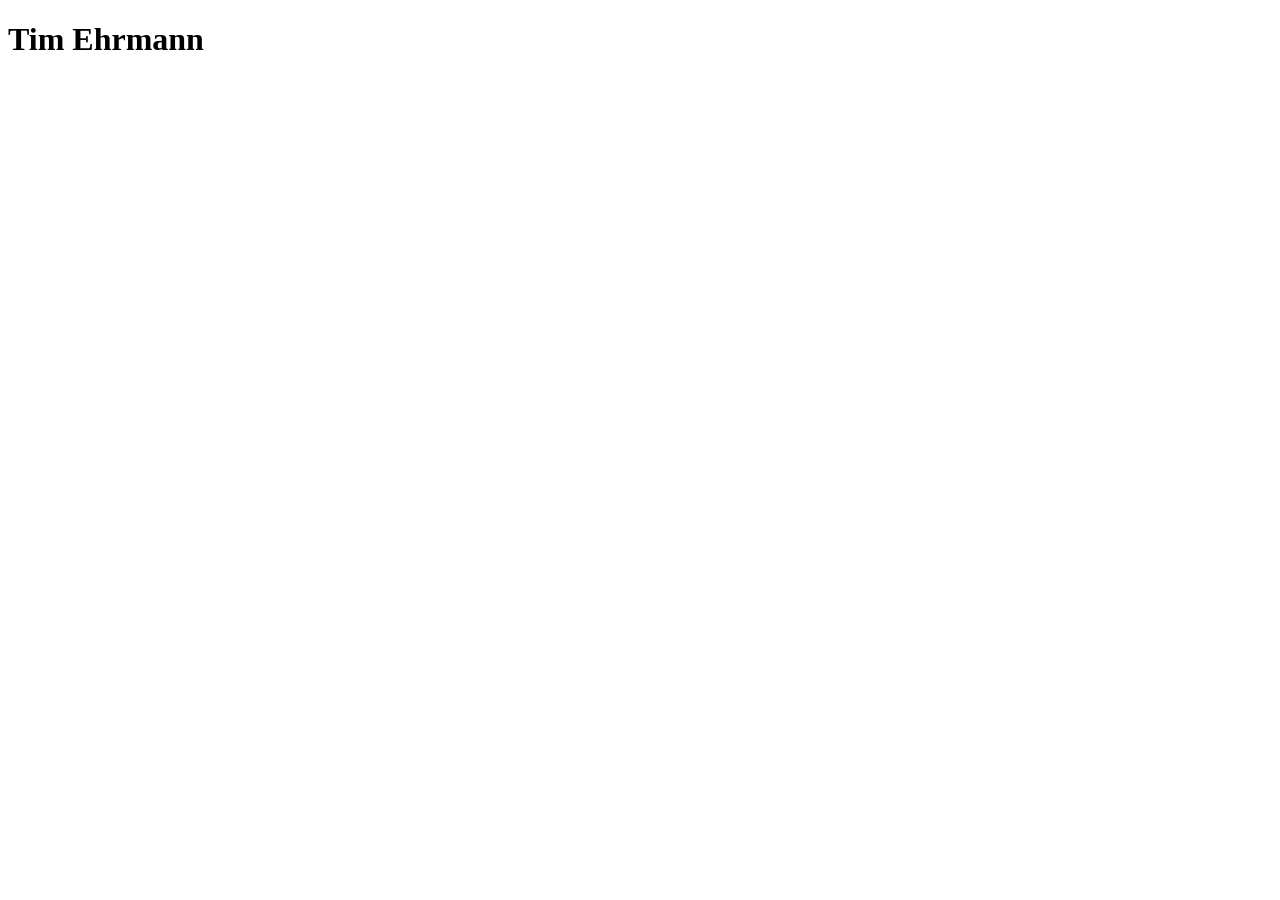
==== public/index.html @ cd7250dc "add index.html structure" ====
<!DOCTYPE html>
<html lang="en">
<head>
  <meta charset="UTF-8">
  <meta name="viewport" content="width=device-width, initial-scale=1.0">
  <title>Mein Portfolio</title>
</head>
<body>
  <h1>Tim Ehrmann</h1>
</body>
</html>
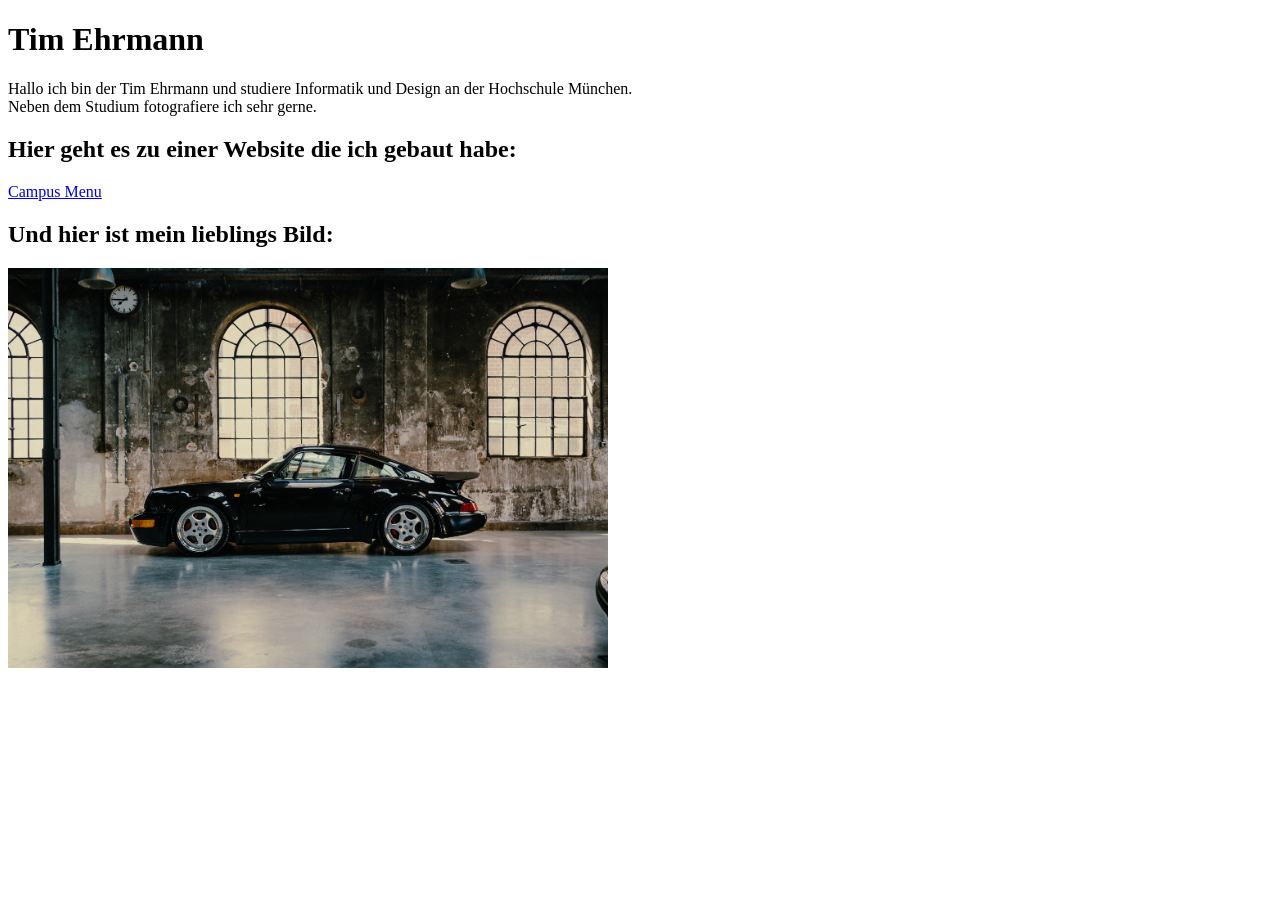
==== commit 6096a3ec: "add´portofolio page content" ====
--- a/public/index.html
+++ b/public/index.html
@@ -6,6 +6,23 @@
   <title>Mein Portfolio</title>
 </head>
 <body>
-  <h1>Tim Ehrmann</h1>
+
+  <header> 
+    <h1>Tim Ehrmann</h1>  
+  </header>
+
+  <section>
+    <p> Hallo ich bin der Tim Ehrmann und studiere Informatik und Design an der Hochschule München. 
+    <br> Neben dem Studium fotografiere ich sehr gerne.
+    </p>
+  </section>
+
+  <h2>Hier geht es zu einer Website die ich gebaut habe:</h2>
+  <a href="menu.html">Campus Menu</a>
+
+  <h2>Und hier ist mein lieblings Bild:</h2>
+  <img src="../public/images/DSC06757 2.jpg" width="600" height="400" alt="Bild von einem Porsche">
+
+
 </body>
 </html>
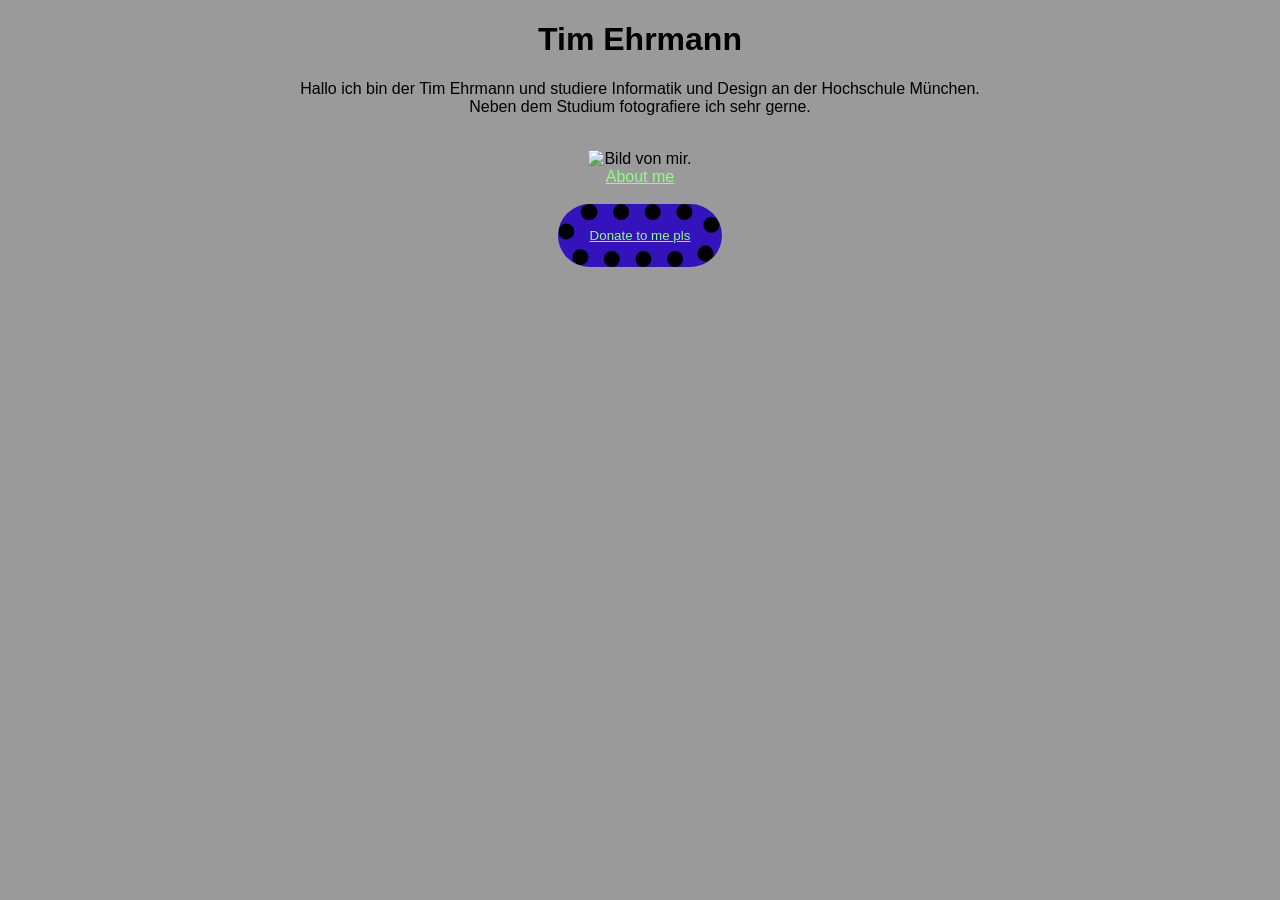
==== commit d09ad6f4: "add styles" ====
--- a/public/index.html
+++ b/public/index.html
@@ -3,6 +3,7 @@
 <head>
   <meta charset="UTF-8">
   <meta name="viewport" content="width=device-width, initial-scale=1.0">
+  <link rel="stylesheet" href="css/style.css">
   <title>Mein Portfolio</title>
 </head>
 <body>
@@ -13,15 +14,16 @@
 
   <section>
     <p> Hallo ich bin der Tim Ehrmann und studiere Informatik und Design an der Hochschule München. 
-    <br> Neben dem Studium fotografiere ich sehr gerne.
+      <br> Neben dem Studium fotografiere ich sehr gerne.
     </p>
   </section>
-
-  <h2>Hier geht es zu einer Website die ich gebaut habe:</h2>
-  <a href="menu.html">Campus Menu</a>
-
-  <h2>Und hier ist mein lieblings Bild:</h2>
-  <img src="../public/images/DSC06757 2.jpg" width="600" height="400" alt="Bild von einem Porsche">
+  <br>  
+  <img src="/images/IMG_3813 2.jpg" width="600" height="400" alt="Bild von mir.">
+  <br>
+  <a href="Aboutme.html">About me</a>
+  <br>
+  <br>
+  <button><a href="https://paypal.me/TimEhrmann18">Donate to me pls</a></button>
 
 
 </body>
--- a/public/css/style.css
+++ b/public/css/style.css
@@ -0,0 +1,20 @@
+:root {
+    background-color: rgb(154, 154, 154);
+    font-family: Arial, Helvetica, sans-serif;
+    color: rgb(0, 0, 0);
+    text-align: center;
+    font-weight: 100;
+}
+
+button {
+    background-color: rgb(52, 18, 188);
+    font-family: Impact, Haettenschweiler, 'Arial Narrow Bold', sans-serif;
+    padding: 8px 16px 8px 16px;
+    border-radius: 50px;
+    border-color: blueviolet;
+    border: 16px dotted;
+}
+
+a {
+    color: rgb(142, 255, 127);
+}
